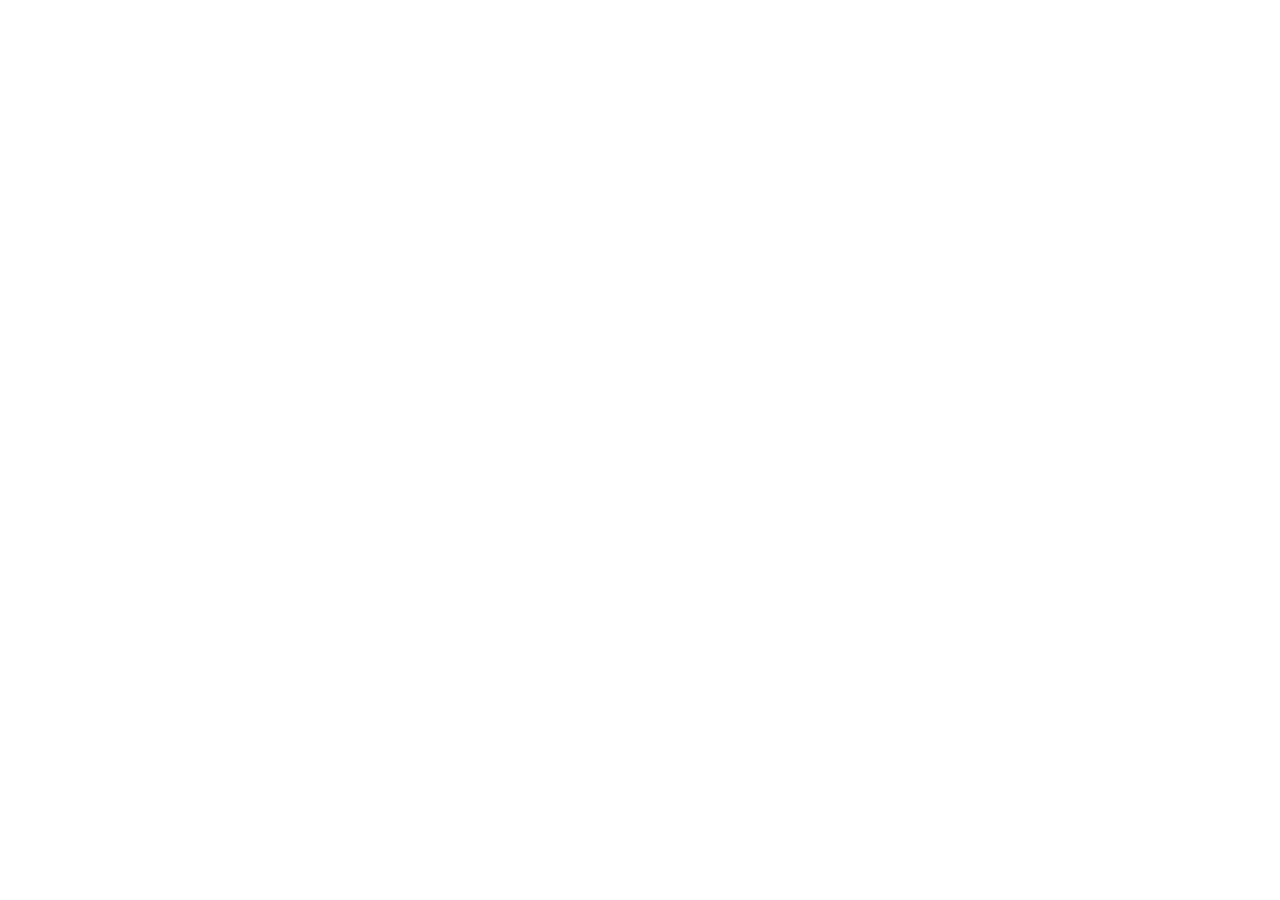
==== frontend/admin.html @ 2ab6d6b9 "createing  a admin.html file" ====
<!doctype html>
<html lang="en">
<head>
<meta charset="UTF-8">
<meta name="viewport" content="width=device-width, initial-scale=1.0">
<title>Admin Dashboard</title>
<link rel="stylesheet" href="style.css">

<style>
.table{
 width:100%;border-collapse:collapse;margin-top:15px;
}
.table th,.table td{
 border:1px solid #ddd;padding:8px;text-align:left;
}
.table th{background:#0a3475;color:white;}
input,button{margin-top:10px;}
.sec{margin-top:30px;}
</style>
</head>

<body>
</body>
</html>
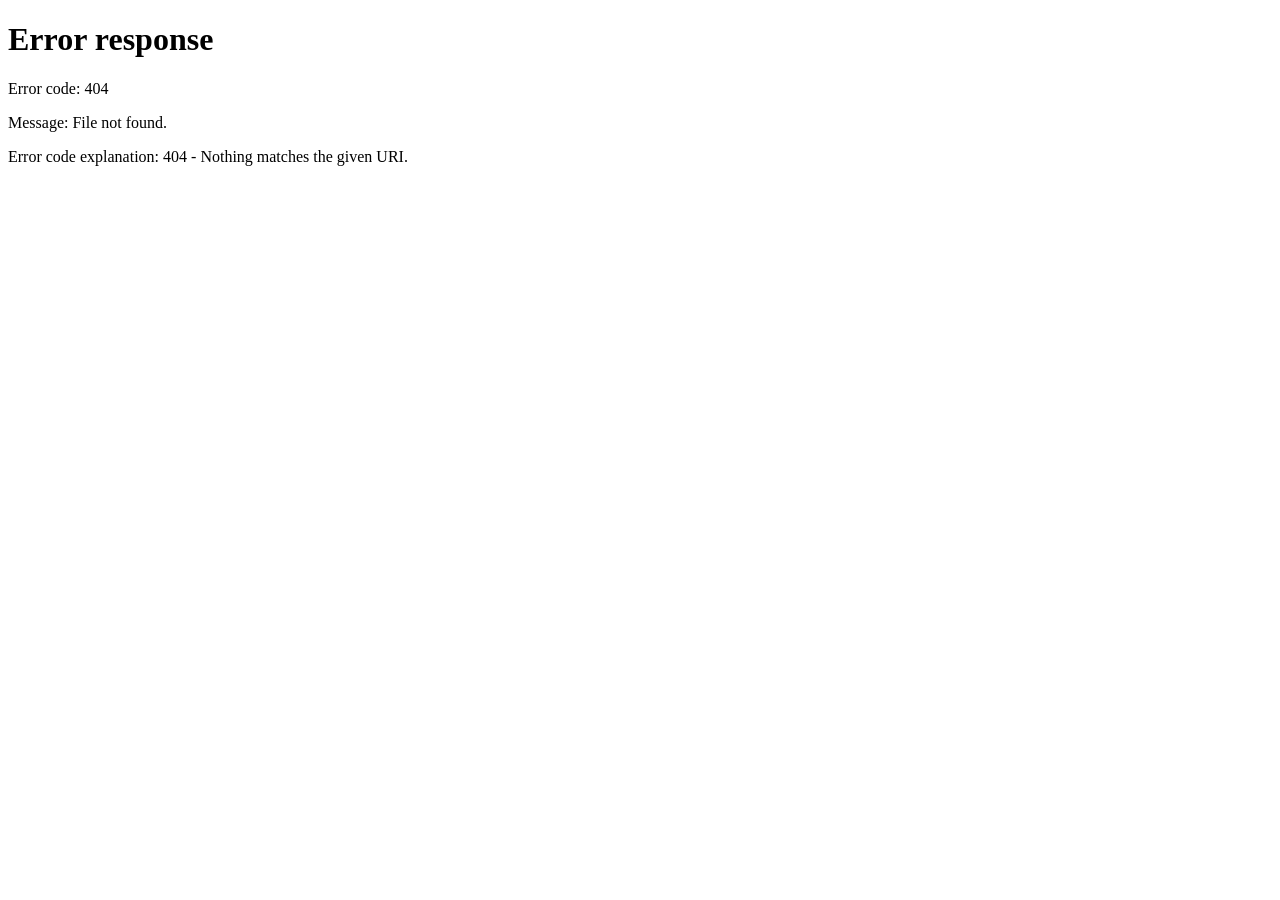
==== commit 2186f5d2: "admin.html file is update all viable function" ====
--- a/frontend/admin.html
+++ b/frontend/admin.html
@@ -20,5 +20,143 @@
 </head>
 
 <body>
+</body><!doctype html>
+<html lang="en">
+<head>
+<meta charset="UTF-8">
+<meta name="viewport" content="width=device-width, initial-scale=1.0">
+<title>Admin Dashboard</title>
+<link rel="stylesheet" href="style.css">
+
+<style>
+.table{
+ width:100%;border-collapse:collapse;margin-top:15px;
+}
+.table th,.table td{
+ border:1px solid #ddd;padding:8px;text-align:left;
+}
+.table th{background:#0a3475;color:white;}
+input,button{margin-top:10px;}
+.sec{margin-top:30px;}
+</style>
+</head>
+
+<body>
+
+<div class="strip"></div>
+
+<header class="gov-header">
+ <div style="display:flex;align-items:center;gap:10px">
+   <img class="ashoka" src="logo.jpeg">
+   <div><b>Admin Panel</b><br><small>Vote-Rakshak System</small></div>
+ </div>
+ <nav class="top-links">
+  <a href="/">Home</a>
+  <a href="/results">Results</a>
+  <a onclick="logout()" style="cursor:pointer">Logout</a>
+ </nav>
+</header>
+
+<div class="container">
+<div class="card">
+
+<h2 style="color:#0a3475;text-align:center;">Admin Dashboard</h2>
+
+<!-- Add Candidate -->
+<div class="sec">
+<h3>Add Candidate</h3>
+<input id="cname" class="input" placeholder="Candidate Name" style="width:240px;">
+<button class="btn" onclick="addCandidate()">Add</button>
+<p id="msg1" class="small"></p>
+</div>
+
+<!-- View Candidates -->
+<div class="sec">
+<h3>All Candidates</h3>
+<table class="table" id="candTable"></table>
+</div>
+
+<!-- Voters List -->
+<div class="sec">
+<h3>Registered Voters</h3>
+<button class="btn secondary" onclick="openVoter()">+ Register New Voter</button>
+
+<script>
+function openVoter(){
+  const token = localStorage.getItem("admin_token");
+  if(!token){
+    alert("Login expired");
+    location.href="/admin";
+    return;
+  }
+  window.location.href = "/voter?token=" + token;
+}
+</script>
+
+<table class="table" id="voterTable"></table>
+</div>
+
+</div>
+</div>
+
+<script>
+// check token
+if(!localStorage.getItem("admin_token")){
+ alert("Login Required!");
+ location.href="/admin";
+}
+
+// Load candidates
+async function loadCandidates(){
+ let r=await fetch("/candidates");
+ let d=await r.json();
+ let t=document.getElementById("candTable");
+ t.innerHTML="<tr><th>ID</th><th>Name</th><th>Votes</th></tr>";
+ d.forEach(c=>{
+  t.innerHTML+=`<tr><td>${c.id}</td><td>${c.name}</td><td>${c.votes}</td></tr>`;
+ });
+}
+loadCandidates();
+
+// Load voters
+async function loadVoters(){
+ let r=await fetch("/admin/voters",{headers:{Authorization:"Bearer "+localStorage.getItem("admin_token")}});
+ if(!r.ok) return;
+ let d=await r.json();
+ let t=document.getElementById("voterTable");
+ t.innerHTML="<tr><th>ID</th><th>Enrollment</th><th>Name</th></tr>";
+ d.forEach(v=>{
+  t.innerHTML+=`<tr><td>${v.id}</td><td>${v.enrollment}</td><td>${v.name}</td></tr>`;
+ });
+}
+loadVoters();
+
+// add candidate
+async function addCandidate(){
+ let name=cname.value.trim();
+ if(!name) return msg1.innerText="Enter name";
+ msg1.innerText="Processing...";
+ let r=await fetch("/admin/add_candidate",{
+  method:"POST",
+  headers:{
+    "Content-Type":"application/json",
+    Authorization:"Bearer "+localStorage.getItem("admin_token")
+  },
+  body:JSON.stringify({name})
+ });
+ let d=await r.json();
+ if(r.ok){
+   msg1.style.color="green"; msg1.innerText="Added ✔";
+   cname.value=""; loadCandidates();
+ }else msg1.innerText=d.error;
+}
+
+// logout
+function logout(){
+ localStorage.removeItem("admin_token");
+ location.href="/admin";
+}
+</script>
 </body>
+</html>
 </html>
